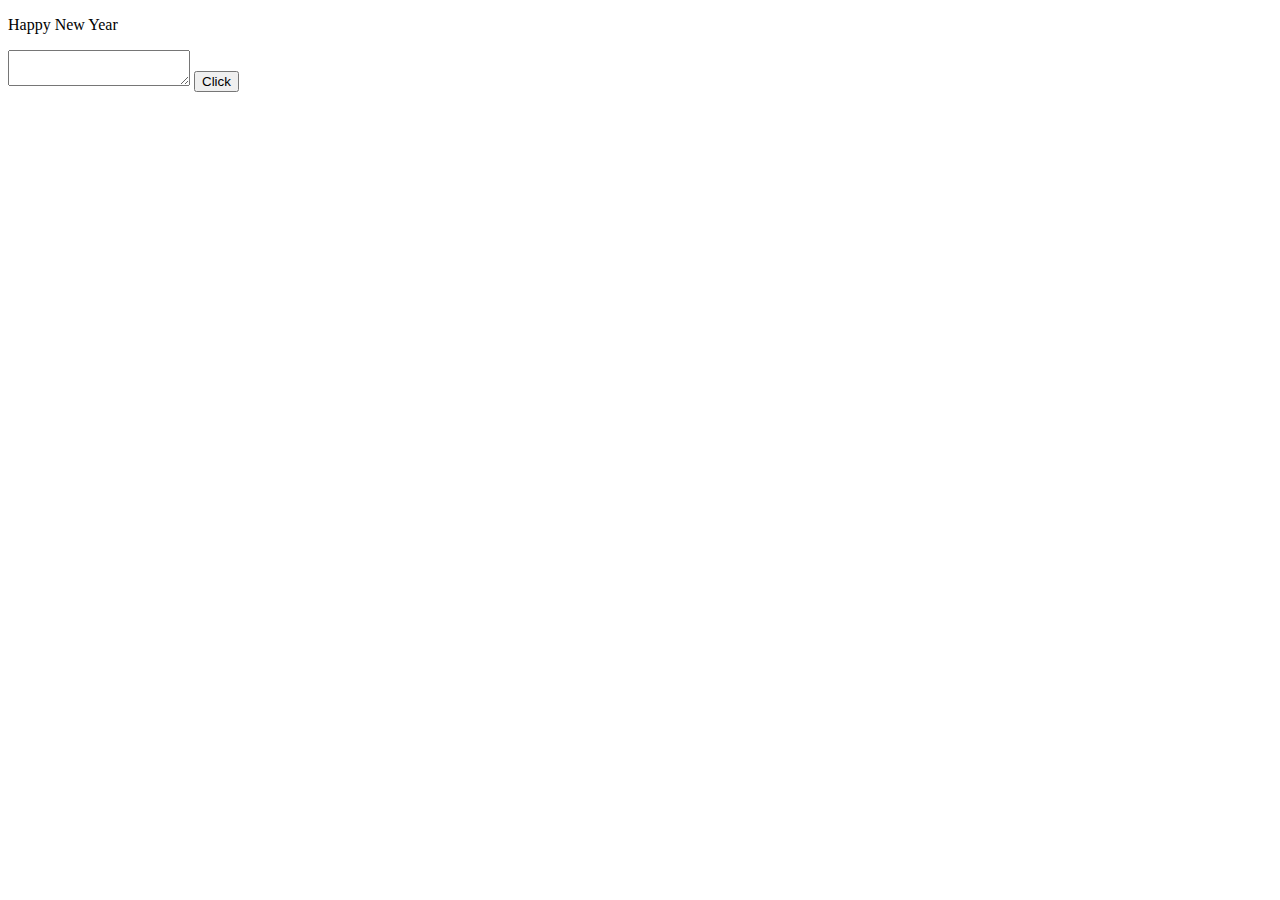
==== test.html @ fca2cc02 "Add new file" ====
<!DOCTYPE html>
<html lang="en">
<head>
    <meta charset="UTF-8">
    <meta http-equiv="X-UA-Compatible" content="IE=edge">
    <meta name="viewport" content="width=device-width, initial-scale=1.0">
    <title>Document</title>
    <script src="https://ajax.googleapis.com/ajax/libs/jquery/3.6.1/jquery.min.js"></script>
</head>

<body>
    <p>Happy New Year</p>
    <textarea></textarea>
    <button id="click">Click</button>
</body>

<script>
    $(document).ready(function(){

        function reverse(e){
            arr = e.split(' ')
            new_arr = []
            for (i=0;i<arr.length;i++){
                new_arr.push(arr.slice(0, arr.length-i).slice(-1))
            }
            e = new_arr.join(' ')
            return e
        }

        function reverse_char(e){
            new_string = []
            for (i=0;i<e.length;i++){
                new_string.push(e.slice(0, e.length-i).slice(-1))
            }
            return new_string.join('')
        }

        $('#click').click(function(){
            $('textarea').text(reverse_char($('p').text()))
            // $('textarea').text(reverse($('p').text()))
        }); 
    });
</script>  
</html>
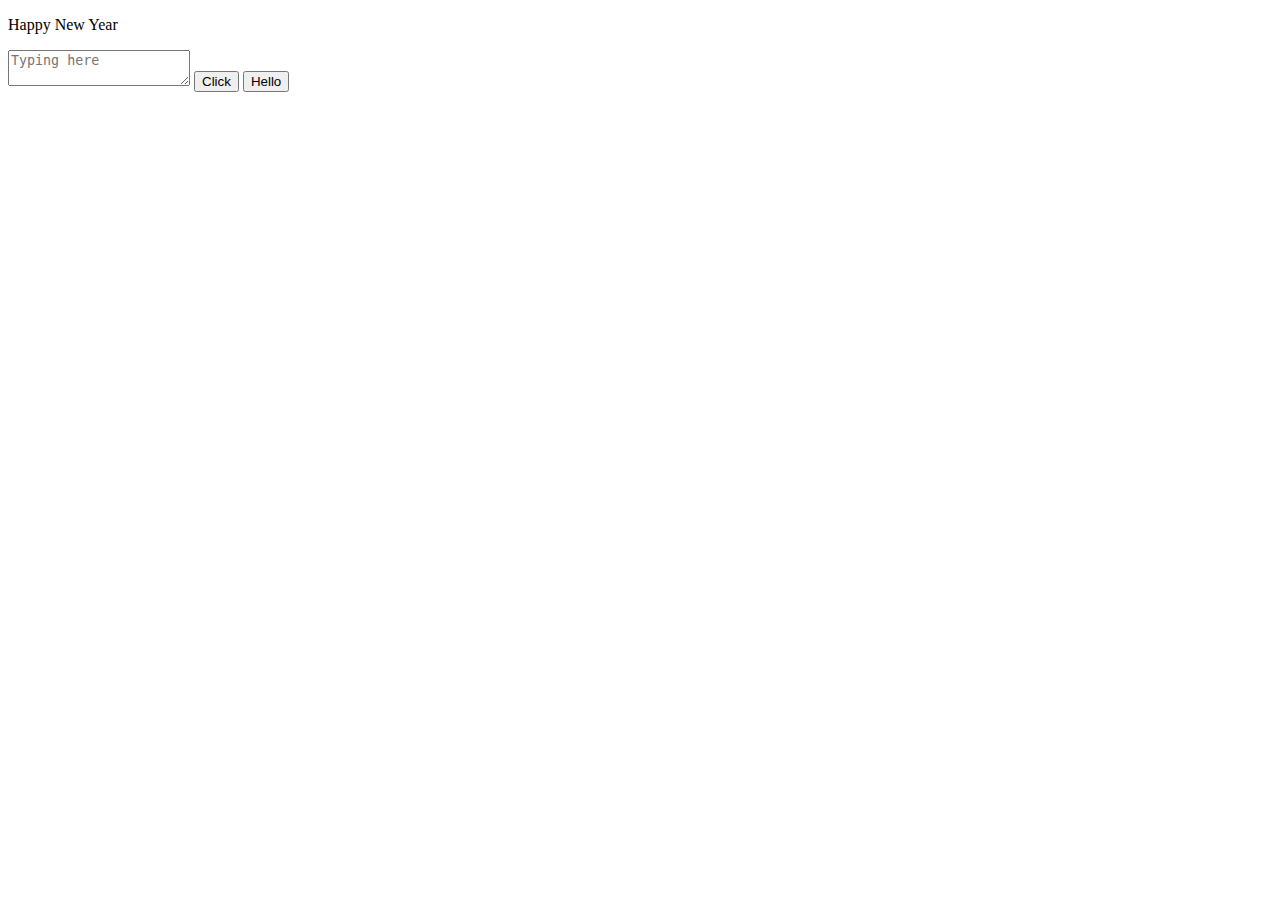
==== commit c7f889cb: "New updated" ====
--- a/test.html
+++ b/test.html
@@ -10,8 +10,9 @@
 
 <body>
     <p>Happy New Year</p>
-    <textarea></textarea>
+    <textarea placeholder="Typing here"></textarea>
     <button id="click">Click</button>
+    <button id="hello">Hello</button>
 </body>
 
 <script>
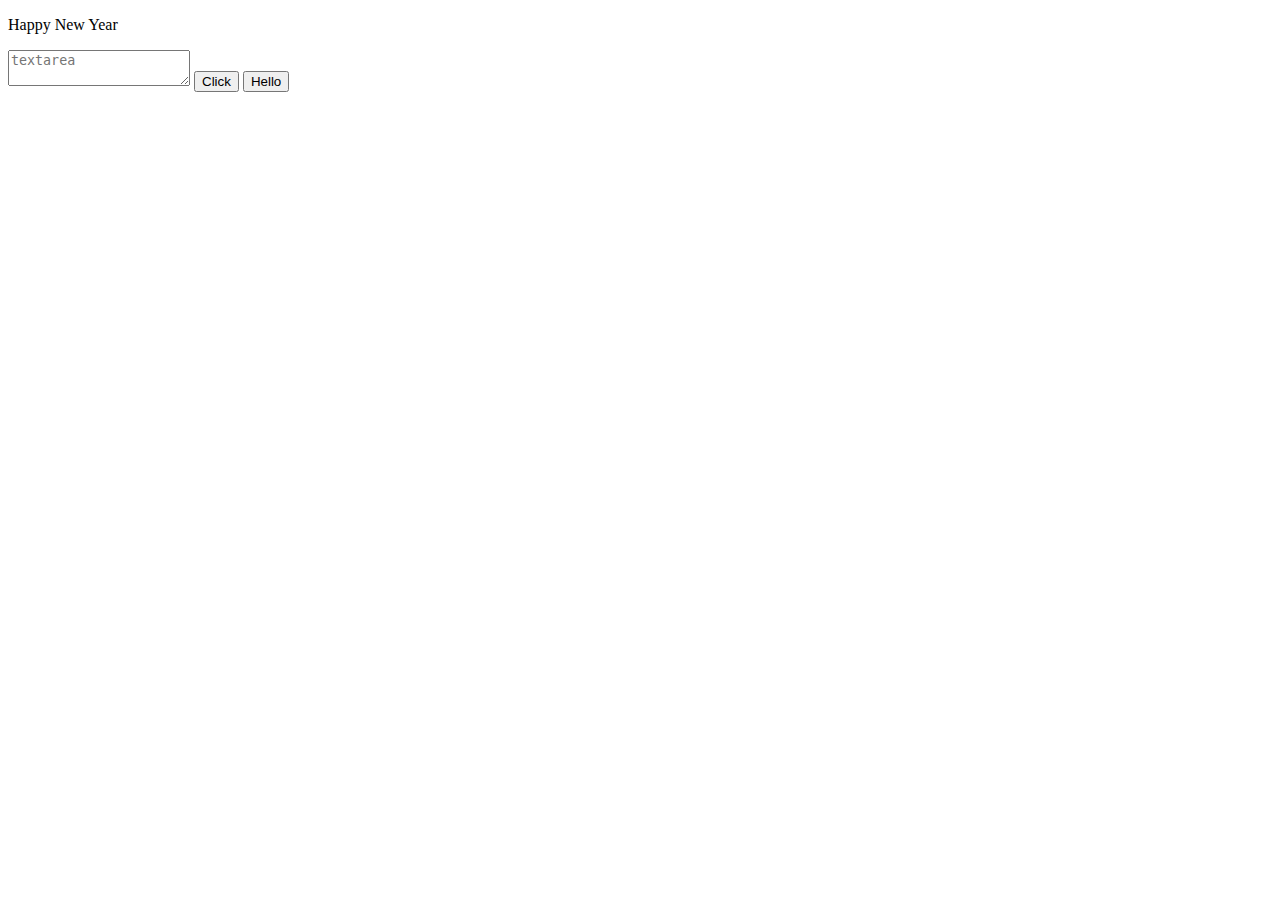
==== commit 04c6b49f: "Update test.html" ====
--- a/test.html
+++ b/test.html
@@ -10,7 +10,7 @@
 
 <body>
     <p>Happy New Year</p>
-    <textarea placeholder="Typing here"></textarea>
+    <textarea placeholder="textarea"></textarea>
     <button id="click">Click</button>
     <button id="hello">Hello</button>
 </body>
